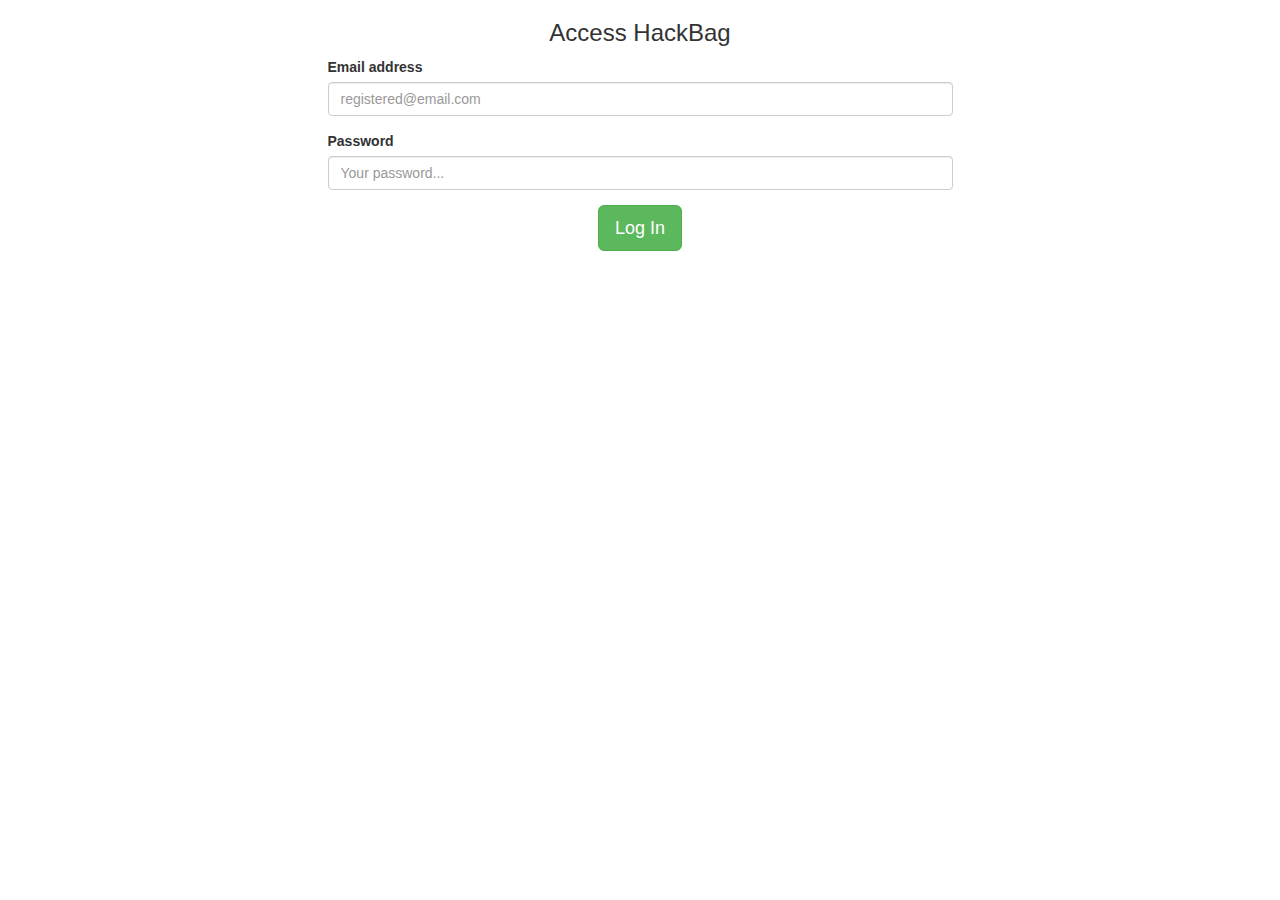
==== access/index.html @ 9cc79964 "Initial commit" ====
<html>
<head>
	<title> Access HackBag </title>
	<link href="https://maxcdn.bootstrapcdn.com/bootstrap/3.3.5/css/bootstrap.min.css" rel='stylesheet' />
	<link rel="stylesheet" type="text/css" href="https://cdnjs.cloudflare.com/ajax/libs/font-awesome/4.4.0/css/font-awesome.min.css">
<body>
	<div class="content pad-top-lg">

		<h3 class="text-center"> Access HackBag </h3>

		<div class="row pad-top-md">
		  <div class="col-md-offset-3 col-md-6">
			<div id="alert-box" class="alert alert-danger" role="alert" style="display:none"></div>
			<div id="success-box" class="alert alert-success" role="alert" style="display:none"></div>
		  </div>
		</div>

		<div id="form-container" class="row pad-top-xsm">
			<div class="col-md-offset-3 col-md-6">
				<form>

				  <div class="form-group">
				    <label class="text-left">Email address</label>
				    <input type="email" class="form-control" id="email" placeholder="registered@email.com">
				  </div>

				  <div class="form-group">
				    <label class="text-left">Password</label>
				    <input type="password" class="form-control" id="pass" placeholder="Your password...">
				  </div>

				  <div class="text-center pad-top-xsm">

				  	<button id="login" type="submit" class="btn btn-lg btn-success">
				  		Log In
				  		<i id="spinner" class="fa fa-circle-o-notch fa-spin" style="display:none"></i>
				  	</button>
				  </div>

				</form>
			</div>
		</div>
	</div>
</body>

<script src='https://code.jquery.com/jquery-1.11.3.min.js'></script>
<script src='https://maxcdn.bootstrapcdn.com/bootstrap/3.3.5/js/bootstrap.min.js'></script>
<script type="text/javascript" src="https://www.parsecdn.com/js/parse-latest.js"></script>
<script src='login.js'></script>

</html>
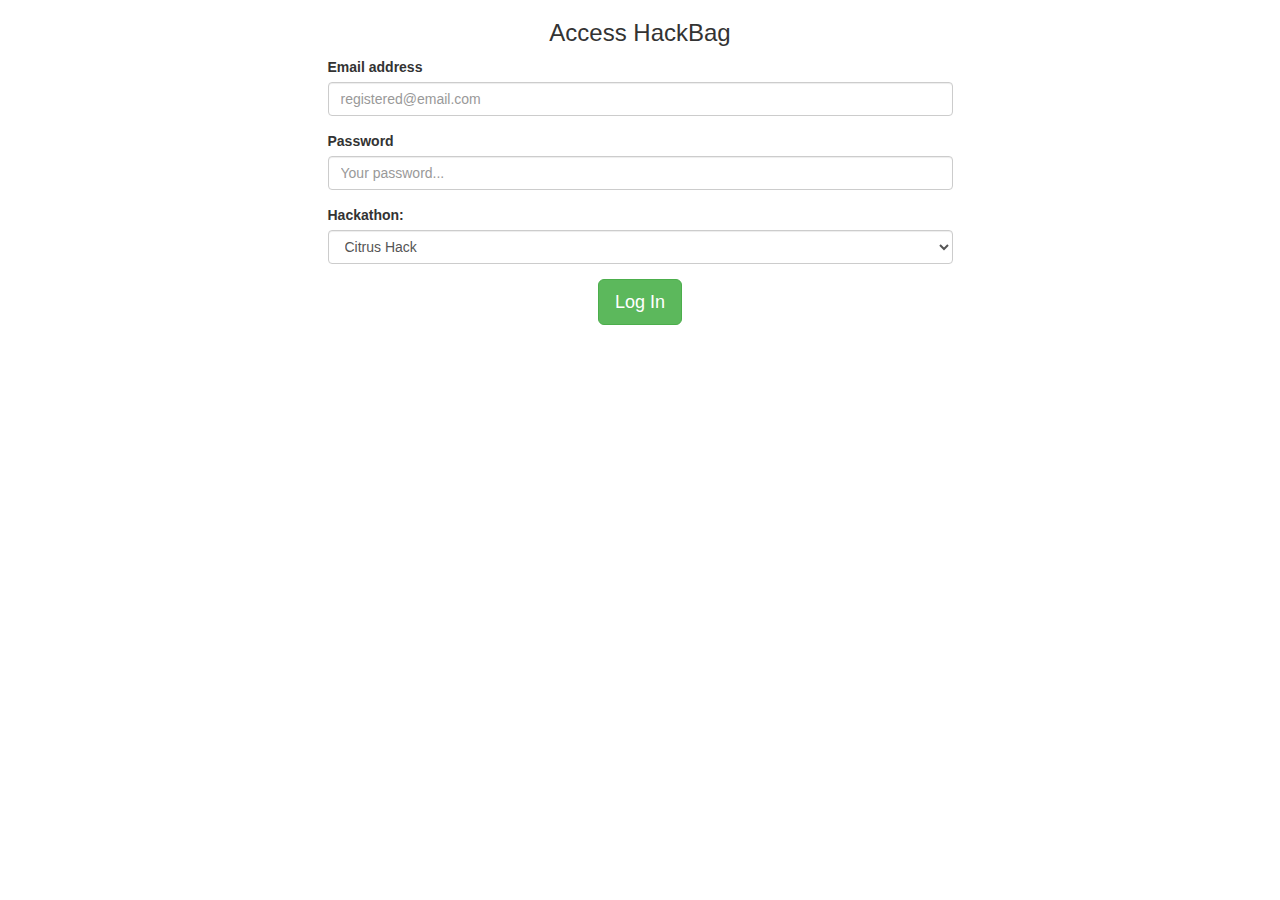
==== commit ead06cfb: "Merge pull request #1 from bfullam/master" ====
--- a/access/index.html
+++ b/access/index.html
@@ -29,6 +29,13 @@
 				    <input type="password" class="form-control" id="pass" placeholder="Your password...">
 				  </div>
 
+				  <div class="form-group">
+					  <label for="sel1">Hackathon: </label>
+					  <select class="form-control" id="sel1">
+					    <option>Citrus Hack</option>
+					  </select>
+					</div>
+
 				  <div class="text-center pad-top-xsm">
 
 				  	<button id="login" type="submit" class="btn btn-lg btn-success">
